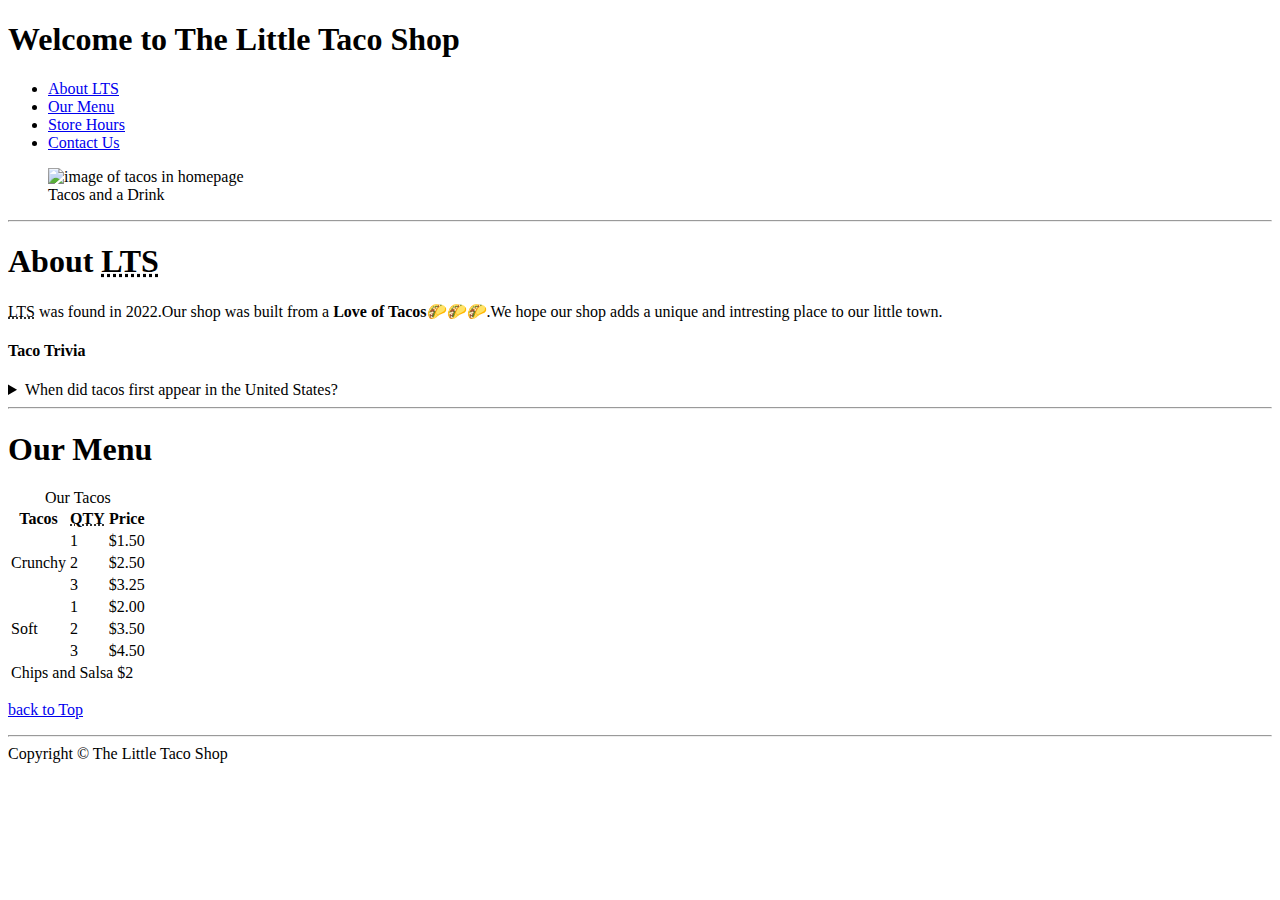
==== index.html @ 76d32b08 "Add files via upload" ====
<!DOCTYPE html>
<html lang="en">
    <head>
        <meta charset="UTF-8">
        <meta name="author" content="Goutham Mallya G">
        <meta name="description" content="This is my first project based on html5">
        <title> The Little Taco Shop</title>
        <link rel="icon" href="/Favicon/favicon.ico" type="image/x-icon">
        <link rel="stylesheet" href="/CSS/style.css">
        </head>

    <body>      
        <h1> Welcome to The Little Taco Shop </h1>
        <nav>
            <ul>
            <li><u><a href="#about">About LTS</a></u></u><br></li>
            <li><u><a href="#menu">Our Menu</a></u><br></li>
            <li><u><a href="hours.html">Store Hours</a></u><br></li>
            <li><u><a href="contact.html">Contact Us</a></u><br></li>
        </ul>
        </nav>
        <figure>
            <img src="/Source/tacos_and_drink_400x267.png" alt="image of tacos in homepage " title="Tacos and juice">
            <figcaption>Tacos and a Drink</figcaption>
        </figure>
        <hr>
        <section id="about">
        <h1>About <abbr title="Little Taco Shop">LTS</abbr></h1><br*3>

        <p><abbr title="Little Taco Shop">LTS</abbr> was found in 2022.Our shop was built from a <strong>Love of Tacos</strong>🌮🌮🌮.We hope our shop adds a unique and intresting place to our little town.</p>

        <h4>Taco Trivia</h4>
        <aside>
            <details>
                <summary>
                    When did tacos first appear in the United States?
                </summary>
                <p>
                    Jeffrey M. Pilcher, taco historian and professor of history at the University of Minnesota, says the earliest mention of tacos in the United States are in a newspaper from <time datetime="1905">1905</time>. (Source: <cite><a href="https://www.smithsonianmag.com/arts-culture/where-did-the-taco-come-from-81228162/" target="_blank">Smithsonian Magazine</a></cite>)
                </p>
            </details>
        </aside>
        </section>
        <br*3>
        <hr>
        <br*3>
        <section id="menu">
        <h1>Our Menu</h1>
        <table>
            <caption>Our Tacos</caption>
            <tr>
                <th>Tacos</th>
                <th><abbr title="Quantity">QTY</abbr></th>
                <th>Price</th>
            </tr>
            <tr>
                <td rowspan="3">Crunchy</td>
                <td>1</td>
                <td>$1.50</td>
            </tr>
            <tr>
                <td>2</td>
                <td>$2.50</td>
            </tr>
            <tr>
                <td>3</td>
                <td>$3.25</td>
            </tr>
            <tr>
                <td rowspan="3">Soft</td>
                <td>1</td>
                <td>$2.00</td>
            </tr>
            <tr>
                <td>2</td>
                <td>$3.50</td>
            </tr>
            <tr>
                <td>3</td>
                <td>$4.50</td>
            </tr>
            <tr>
                <td colspan=3>Chips and Salsa $2</td>
            </tr>
        </table>
    </section><br*4>
    <p><u><a href="#">back to Top</a></u></p>
    <hr>
        Copyright &copy; The Little Taco Shop
    </body>
</html>
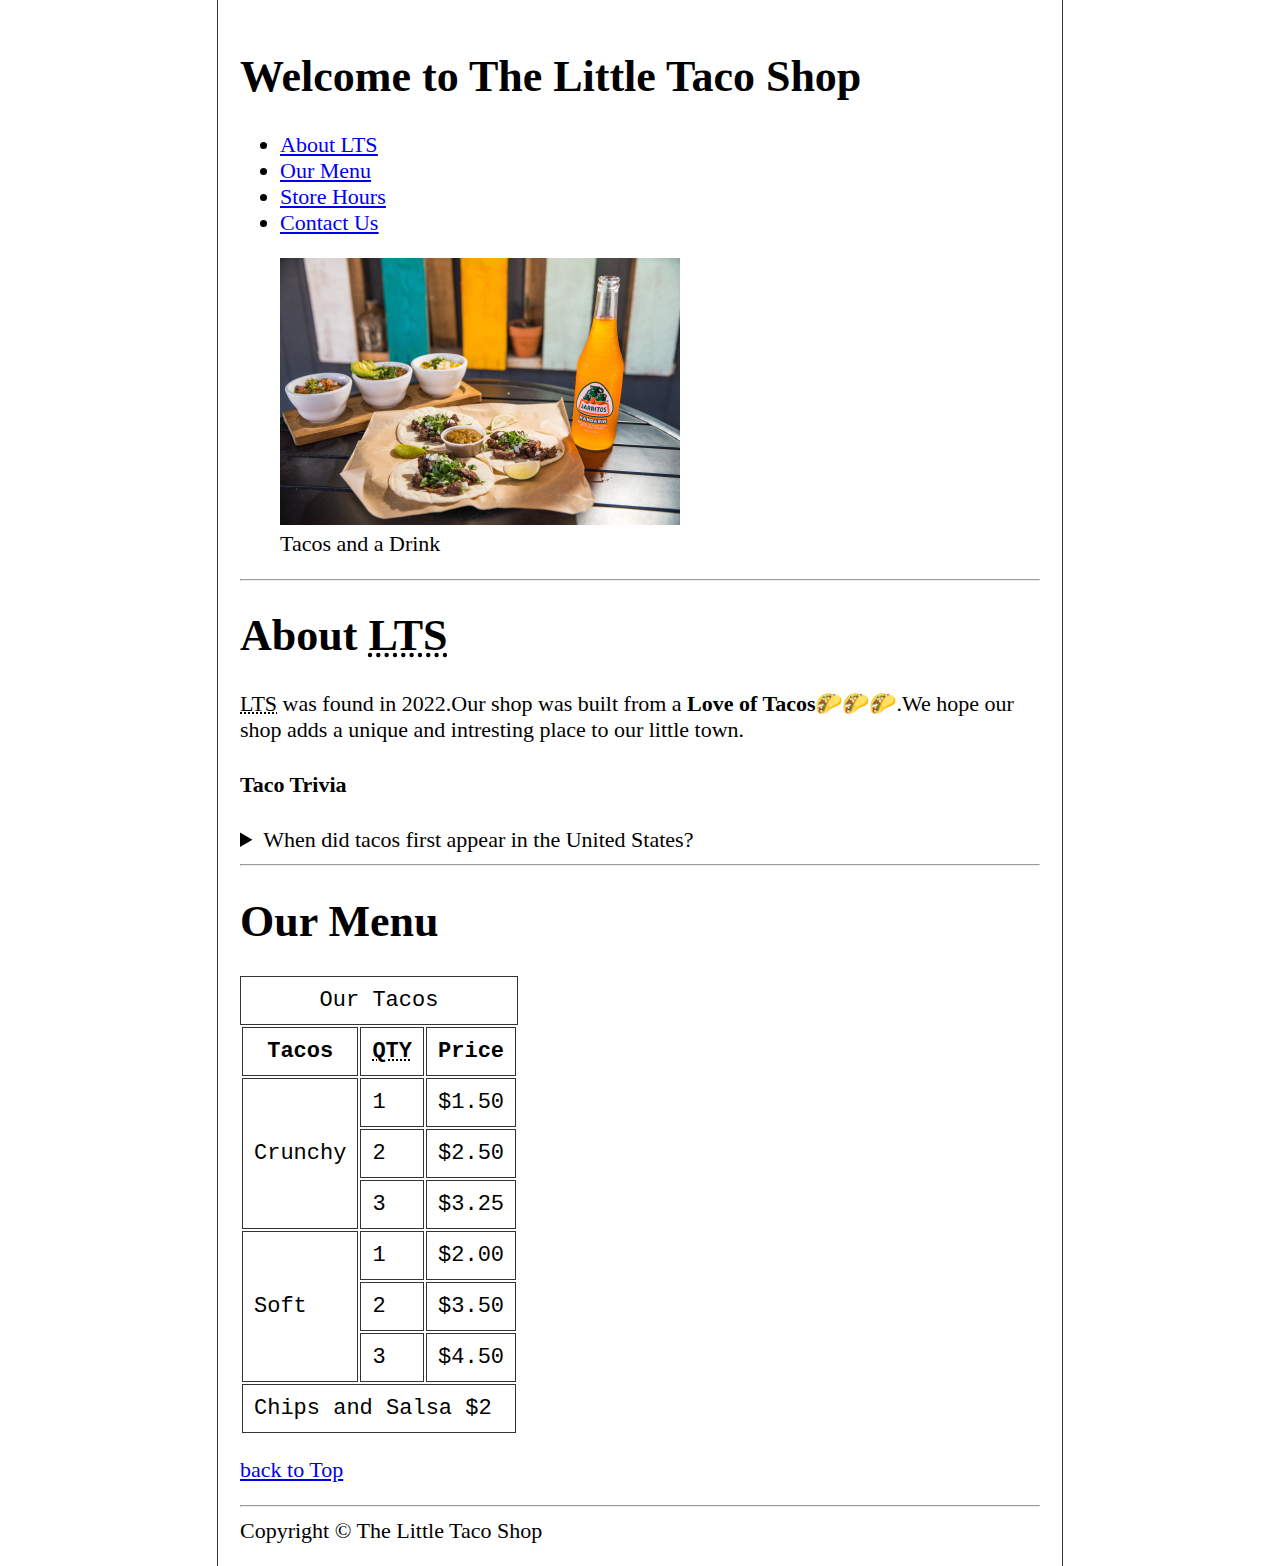
==== commit 3a1f9f71: "Update index.html" ====
--- a/index.html
+++ b/index.html
@@ -3,10 +3,11 @@
     <head>
         <meta charset="UTF-8">
         <meta name="author" content="Goutham Mallya G">
+        <meta name="viewport" content="width=device-width, initial-scale=1.0">
         <meta name="description" content="This is my first project based on html5">
         <title> The Little Taco Shop</title>
-        <link rel="icon" href="/Favicon/favicon.ico" type="image/x-icon">
-        <link rel="stylesheet" href="/CSS/style.css">
+        <link rel="icon" href="Favicon/favicon.ico" type="image/x-icon">
+        <link rel="stylesheet" href="CSS/style.css">
         </head>
 
     <body>      
@@ -20,7 +21,7 @@
         </ul>
         </nav>
         <figure>
-            <img src="/Source/tacos_and_drink_400x267.png" alt="image of tacos in homepage " title="Tacos and juice">
+            <img src="Source/tacos_and_drink_400x267.png" alt="image of tacos in homepage " title="Tacos and juice">
             <figcaption>Tacos and a Drink</figcaption>
         </figure>
         <hr>
@@ -88,4 +89,4 @@
     <hr>
         Copyright &copy; The Little Taco Shop
     </body>
-</html>+</html>
--- a/CSS/style.css
+++ b/CSS/style.css
@@ -0,0 +1,23 @@
+html {
+    font-size: 22px;
+}
+
+body {
+    min-height: 100vh;
+    max-width: 800px;
+    margin: 0 auto;
+    padding: 1rem;
+    border-left: 1px solid #333;
+    border-right: 1px solid #333;
+}
+
+th, td, caption {
+    border: 1px solid #333;
+    font-family: 'Courier New', Courier, monospace;
+    border-collapse: separate;
+    padding: 0.5rem;
+}
+
+html{
+    scroll-behavior:smooth;
+}
